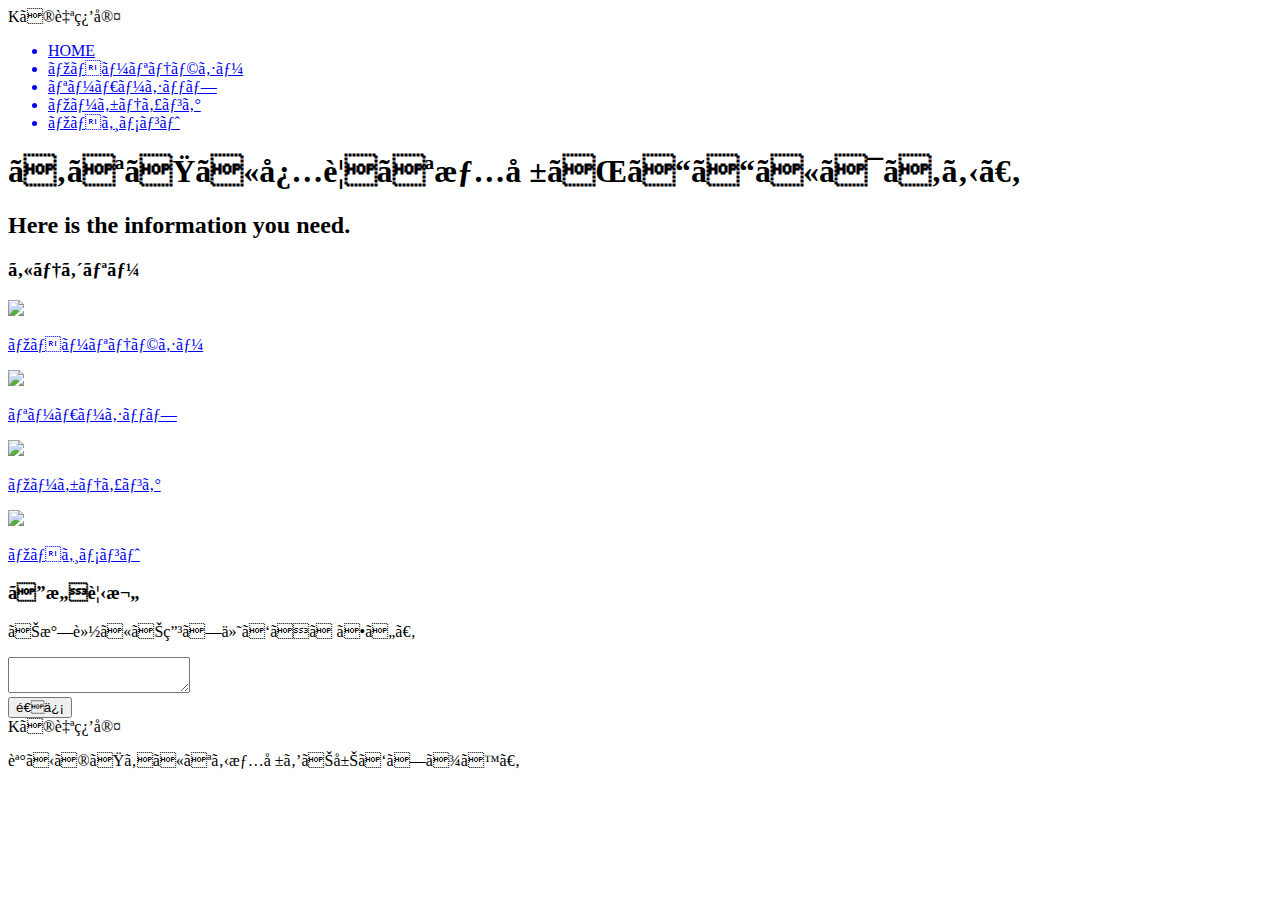
==== index.html @ 661f809a "Create index.html" ====
<!DOCTYPE html>
<html>
    <head>
        <meta charset="uft-8">
        <title>Kの自習室</title>
        <meta name="viewport" content="width=device-width, initial-scale=1.0">
        <link rel="stylesheet" href="stylesheet.css">
    </head>
    <body>
        <header>
            <div class="header-logo">Kの自習室</div>
            <div class="header-list">
                <ul>
                  <a href="index.html"><li>HOME</li></a>
                  <a href="マネーリテラシー.html"><li>マネーリテラシー</li></a>
                  <a href="リーダーシップ.html"><li>リーダーシップ</li></a>
                  <a href="マーケティング.html"><li>マーケティング</li></a>
                  <a href="マネジメント.html"><li>マネジメント</li></a>
                </ul>
            </div>
        </header>
        <main>
            <div class="copy-container">
                <h1>あなたに必要な情報がここにはある。</h1>
                <h2>Here is the information you need.</h2>
            </div>
            <div class="contents">
                <h3 class="section-title">カテゴリー</h3>
            <a href="マネーリテラシー.html"> <div class="contents-item">
                    <img src="https://images.unsplash.com/photo-1579621970795-87facc2f976d?ixid=MXwxMjA3fDB8MHxzZWFyY2h8Mnx8bW9uZXl8ZW58MHx8MHw%3D&ixlib=rb-1.2.1&auto=format&fit=crop&w=500&q=60">
                    <p>マネーリテラシー</p>
                </div></a>
             <a href="リーダーシップ.html" > <div class="contents-item">
                        <img src="https://images.unsplash.com/photo-1541844053589-346841d0b34c?ixid=MXwxMjA3fDB8MHxzZWFyY2h8MXx8bGVhZGVyc2hpcHxlbnwwfHwwfA%3D%3D&ixlib=rb-1.2.1&auto=format&fit=crop&w=500&q=60">
                        <p>リーダーシップ</p>
                    </div></a>
            <a href="マーケティング.html"><div class="contents-item">
                            <img src="https://images.unsplash.com/photo-1434626881859-194d67b2b86f?ixid=MXwxMjA3fDB8MHxzZWFyY2h8MjB8fG1hcmtldGluZ3xlbnwwfHwwfA%3D%3D&ixlib=rb-1.2.1&auto=format&fit=crop&w=500&q=60">
                            <p>マーケティング</p>
                        </div></a>
            <a href="マネジメント.html"><div class="contents-item">
                                <img src="https://images.unsplash.com/photo-1542626991-cbc4e32524cc?ixid=MXwxMjA3fDB8MHxzZWFyY2h8MXx8bWFuYWdlbWVudHxlbnwwfHwwfA%3D%3D&ixlib=rb-1.2.1&auto=format&fit=crop&w=500&q=60">
                                <p>マネジメント</p>
                            </div></a>
            </div>
            <div class="contact-form">
                <h3 class="section-title">ご意見欄</h3>
                <p>お気軽にお申し付けください。</p>
                <textarea></textarea>
               
            </div>
            <input class="btn" type="submit" value="送信">
        </main>
        <footer>
            <div class="footer-logo">Kの自習室</div>
            <p>誰かのためになる情報をお届けします。</p>
        </footer>
    </body>
</html>
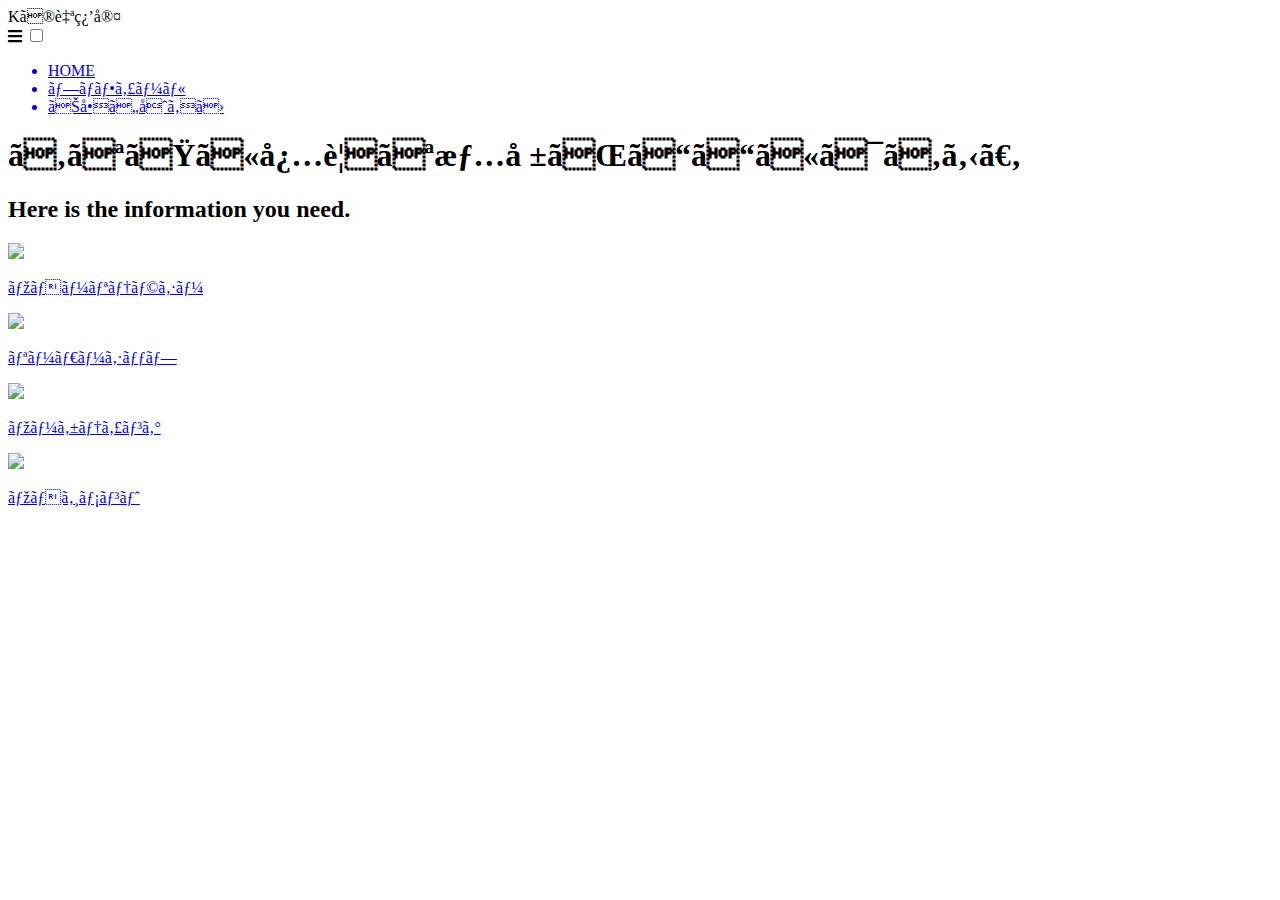
==== commit 156b8a4d: "Update index.html" ====
--- a/index.html
+++ b/index.html
@@ -1,59 +1,49 @@
 <!DOCTYPE html>
 <html>
     <head>
-        <meta charset="uft-8">
+        <meta charset="utf=8">
         <title>Kの自習室</title>
-        <meta name="viewport" content="width=device-width, initial-scale=1.0">
+        <meta name="viewport" content="width=device-width,initial-scale=1">
+        <link href="https://use.fontawesome.com/releases/v5.6.1/css/all.css" rel="stylesheet">
         <link rel="stylesheet" href="stylesheet.css">
+        <link rel="stylesheet" href="responsive.css">
     </head>
     <body>
         <header>
             <div class="header-logo">Kの自習室</div>
+            <label for="menu"><span class="fas fa-bars"></span></label>
+            <input type="checkbox" id="menu" class="checkbox">
             <div class="header-list">
                 <ul>
-                  <a href="index.html"><li>HOME</li></a>
-                  <a href="マネーリテラシー.html"><li>マネーリテラシー</li></a>
-                  <a href="リーダーシップ.html"><li>リーダーシップ</li></a>
-                  <a href="マーケティング.html"><li>マーケティング</li></a>
-                  <a href="マネジメント.html"><li>マネジメント</li></a>
+                <a href="index.html"><li>HOME</li></a>
+                <a href="profile.html"><li>プロフィール</li></a>
+                <a href="form.html"><li>お問い合わせ</li></a>
                 </ul>
             </div>
         </header>
         <main>
-            <div class="copy-container">
+            <div class="contents">
                 <h1>あなたに必要な情報がここにはある。</h1>
                 <h2>Here is the information you need.</h2>
-            </div>
-            <div class="contents">
-                <h3 class="section-title">カテゴリー</h3>
-            <a href="マネーリテラシー.html"> <div class="contents-item">
-                    <img src="https://images.unsplash.com/photo-1579621970795-87facc2f976d?ixid=MXwxMjA3fDB8MHxzZWFyY2h8Mnx8bW9uZXl8ZW58MHx8MHw%3D&ixlib=rb-1.2.1&auto=format&fit=crop&w=500&q=60">
+                <div class="wrapper">
+                <a href="moneyliteracy.html"><div class="contents-item">
+                    <img src="https://icooon-mono.com/i/icon_11092/icon_110921_64.png">
                     <p>マネーリテラシー</p>
                 </div></a>
-             <a href="リーダーシップ.html" > <div class="contents-item">
-                        <img src="https://images.unsplash.com/photo-1541844053589-346841d0b34c?ixid=MXwxMjA3fDB8MHxzZWFyY2h8MXx8bGVhZGVyc2hpcHxlbnwwfHwwfA%3D%3D&ixlib=rb-1.2.1&auto=format&fit=crop&w=500&q=60">
-                        <p>リーダーシップ</p>
-                    </div></a>
-            <a href="マーケティング.html"><div class="contents-item">
-                            <img src="https://images.unsplash.com/photo-1434626881859-194d67b2b86f?ixid=MXwxMjA3fDB8MHxzZWFyY2h8MjB8fG1hcmtldGluZ3xlbnwwfHwwfA%3D%3D&ixlib=rb-1.2.1&auto=format&fit=crop&w=500&q=60">
-                            <p>マーケティング</p>
-                        </div></a>
-            <a href="マネジメント.html"><div class="contents-item">
-                                <img src="https://images.unsplash.com/photo-1542626991-cbc4e32524cc?ixid=MXwxMjA3fDB8MHxzZWFyY2h8MXx8bWFuYWdlbWVudHxlbnwwfHwwfA%3D%3D&ixlib=rb-1.2.1&auto=format&fit=crop&w=500&q=60">
-                                <p>マネジメント</p>
-                            </div></a>
+                <a href="leadership.html"><div class="contents-item">
+                    <img src="https://icooon-mono.com/i/icon_11092/icon_110921_64.png">
+                    <p>リーダーシップ</p>
+                </div></a>
+                <a href="marketing.html"><div class="contents-item">
+                    <img src="https://icooon-mono.com/i/icon_11092/icon_110921_64.png">
+                    <p>マーケティング</p>
+                </div></a>
+                <a href="management.html"><div class="contents-item">
+                    <img src="https://icooon-mono.com/i/icon_11092/icon_110921_64.png">
+                    <p>マネジメント</p>
+                </div></a>
+                </div>
             </div>
-            <div class="contact-form">
-                <h3 class="section-title">ご意見欄</h3>
-                <p>お気軽にお申し付けください。</p>
-                <textarea></textarea>
-               
-            </div>
-            <input class="btn" type="submit" value="送信">
         </main>
-        <footer>
-            <div class="footer-logo">Kの自習室</div>
-            <p>誰かのためになる情報をお届けします。</p>
-        </footer>
     </body>
 </html>
